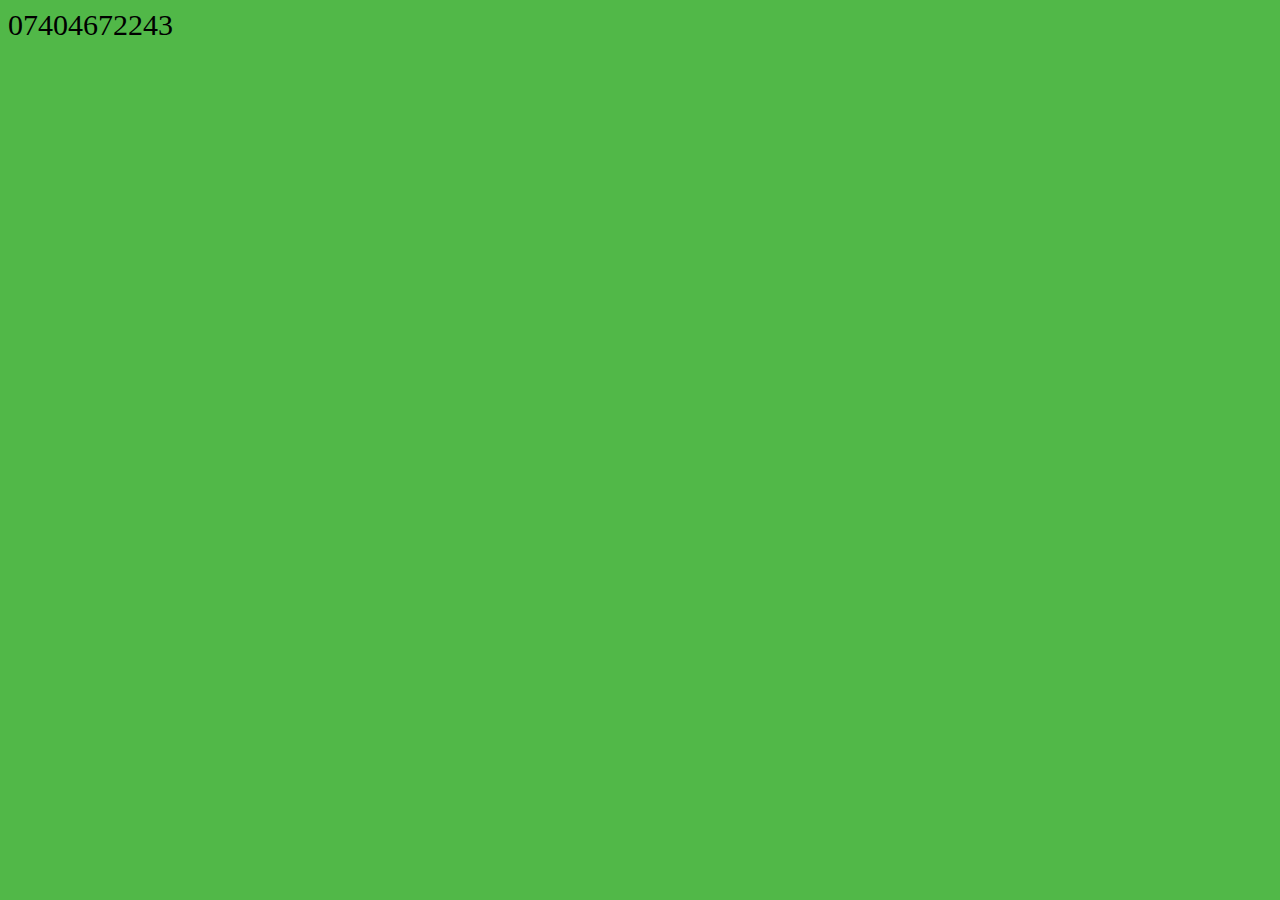
==== bertie.html @ 1336839e "basics" ====
<html>
<meta charset="UTF-8">
<style>
	background {
	background-color: green;
	}
</style>
<head>
<title>Bertie</title>
</head>
<body style="background-color:#51b848;font-family:'Impact';font-size:30px">
<div class="center">
<p>07404672243</p>
</div>
</body>
</html>
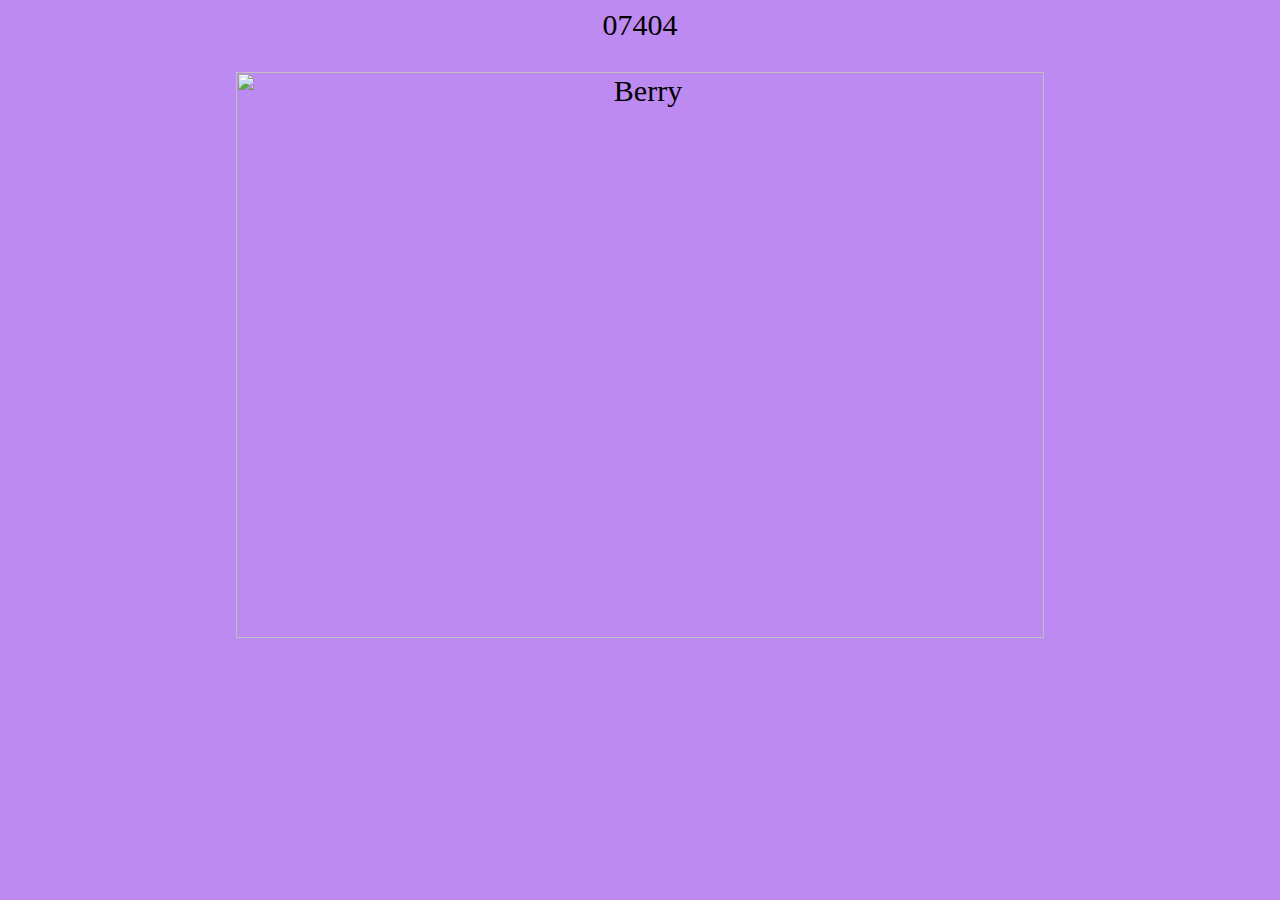
==== commit 54701c3c: "bertie" ====
--- a/bertie.html
+++ b/bertie.html
@@ -3,14 +3,17 @@
 <style>
 	background {
 	background-color: green;
+	text-align: center;
 	}
 </style>
 <head>
 <title>Bertie</title>
 </head>
-<body style="background-color:#51b848;font-family:'Impact';font-size:30px">
-<div class="center">
-<p>07404672243</p>
-</div>
+<body style="background-color:#BD8AF1;font-family:'Impact';font-size:30px">
+<center>
+<p>07404</p>
+<p>
+<img src="\test_image.jpg" alt="Berry" width="80%">
+</center>
 </body>
 </html>